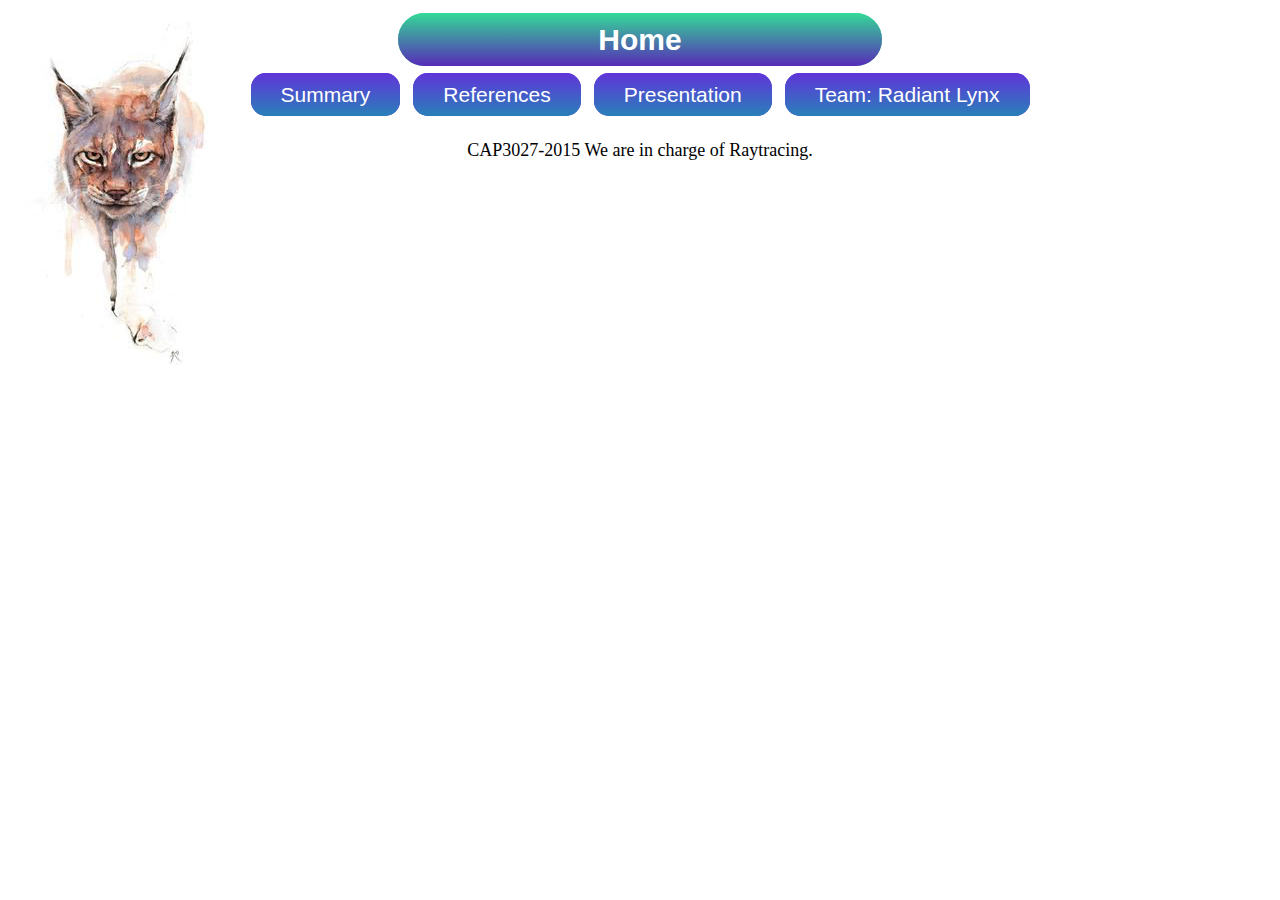
==== index.html @ 408fb017 "1st commit" ====
<!DOCTYPE HTML>

<html>
	<head>
		<meta charset="UTF-8"/>
		<title>Main page</title>
		<link rel="stylesheet" href="styles.css"/>
	</head>

	<body>
		<div id="lynx">
			<img src="lynx.png">
		</div>
		<div class="center-text">
			<h1 class="center-text">
				<a href="index.html" class="homeButton">Home</a>
			</h1>

			<div>
				<table class="link-tab">
					<tr>
						<td><a href="summary.html" class="barButton">Summary</a></td>
						<td class="pad-cell-left"><a href="references.html" class="barButton">References</a></td>
						<td class="pad-cell-left"><a href="presentation.html" class="barButton">Presentation</a></td>
						<td class="pad-cell-left"><a href="aboutus.html" class="barButton">Team: Radiant Lynx</a></td>
					</tr>
				</table>
			</div>
			
			<p class="shift-text-down">
				CAP3027-2015 We are in charge of Raytracing.
			</p>
		</div>
	</body>
</html>
---- styles.css ----
#lynx
{
	position: absolute;
	left: 0;
}
.center-text
{
	text-align: center;
}

.circle-clip-100px
{
	-webkit-clip-path: circle(100px at center);
	vertical-align: text-bottom;
}

p.large-text
{
  font-size: 40px;
}

p.shift-text-right
{
	font-size: 20px;
	margin-left: 50px;
}

p.shift-text-down
{
	font-size: 18px;
	margin-top: 30px;
}

table.link-tab
{
	margin-left: auto;
	margin-right: auto;
	font-size: 18px;
}

table td.pad-cell-left
{
	padding-left: 10px;
}

.homeButton {
  background: #34d997;
  background-image: -webkit-linear-gradient(top, #34d997, #572bb8);
  background-image: -moz-linear-gradient(top, #34d997, #572bb8);
  background-image: -ms-linear-gradient(top, #34d997, #572bb8);
  background-image: -o-linear-gradient(top, #34d997, #572bb8);
  background-image: linear-gradient(to bottom, #34d997, #572bb8);
  -webkit-border-radius: 30;
  -moz-border-radius: 30;
  border-radius: 30px;
  font-family: Arial;
  color: #ffffff;
  font-size: 30px;
  padding: 10px 200px 10px 200px;
  text-decoration: none;
}

.homeButton:hover {
  background: #6f3cfa;
  background-image: -webkit-linear-gradient(top, #6f3cfa, #34d997);
  background-image: -moz-linear-gradient(top, #6f3cfa, #34d997);
  background-image: -ms-linear-gradient(top, #6f3cfa, #34d997);
  background-image: -o-linear-gradient(top, #6f3cfa, #34d997);
  background-image: linear-gradient(to bottom, #6f3cfa, #34d997);
  text-decoration: none;
}

.barButton {
  background: #6034d9;
  background-image: -webkit-linear-gradient(top, #6034d9, #2980b9);
  background-image: -moz-linear-gradient(top, #6034d9, #2980b9);
  background-image: -ms-linear-gradient(top, #6034d9, #2980b9);
  background-image: -o-linear-gradient(top, #6034d9, #2980b9);
  background-image: linear-gradient(to bottom, #6034d9, #2980b9);
  -webkit-border-radius: 5;
  -moz-border-radius: 5;
  border-radius: 15px;
  font-family: Arial;
  color: #ffffff;
  font-size: 21px;
  padding: 10px 30px 10px 30px;
  text-decoration: none;
}

.barButton:hover {
  background: #3c7bfa;
  background-image: -webkit-linear-gradient(top, #3c7bfa, #5a34d9);
  background-image: -moz-linear-gradient(top, #3c7bfa, #5a34d9);
  background-image: -ms-linear-gradient(top, #3c7bfa, #5a34d9);
  background-image: -o-linear-gradient(top, #3c7bfa, #5a34d9);
  background-image: linear-gradient(to bottom, #3c7bfa, #5a34d9);
  text-decoration: none;
}

/* Presentation: October 19., 2015
Copy from this to the End comment (37 lines down) for a new presentation section
Also change .presentationspoilerbutton[value="Presentation: October 19, 2015"] to match the correct date
*/
<style type="text/css">
/* animated spoiler CSS by Bloggersentral.com */
.presentationspoilerbutton {display:block;mar3in:5px 0;}
.spoiler {overflow:hidden;background: #f5f5f5;}
.spoiler > div {-webkit-transition: all 0.3s ease;-moz-transition: margin 0.3s ease;-o-transition: all 0.3s ease;transition: margin 0.3s ease;}
.presentationspoilerbutton[value="Presentation: October 19, 2015"] + .spoiler > div {margin-top:-100%;}
.presentationspoilerbutton[value="Hide Presentation"] + .spoiler {padding:5px;} 
.presentationspoilerbutton {
  background: #345dd9;
  background-image: -webkit-linear-gradient(top, #345dd9, #2cb3b8);
  background-image: -moz-linear-gradient(top, #345dd9, #2cb3b8);
  background-image: -ms-linear-gradient(top, #345dd9, #2cb3b8);
  background-image: -o-linear-gradient(top, #345dd9, #2cb3b8);
  background-image: linear-gradient(to bottom, #345dd9, #2cb3b8);
  -webkit-border-radius: 7;
  -moz-border-radius: 7;
  border-radius: 7px;
  font-family: Arial;
  color: #ffffff;
  font-size: 14px;
  padding: 10px 10px 10px 10px;
  text-decoration: none;
}

.presentationspoilerbutton:hover {
  background: #3caefa;
  background-image: -webkit-linear-gradient(top, #3caefa, #3484d9);
  background-image: -moz-linear-gradient(top, #3caefa, #3484d9);
  background-image: -ms-linear-gradient(top, #3caefa, #3484d9);
  background-image: -o-linear-gradient(top, #3caefa, #3484d9);
  background-image: linear-gradient(to bottom, #3caefa, #3484d9);
  text-decoration: none;
}
</style>
/*End*/

<style type="text/css">
/* animated spoiler CSS by Bloggersentral.com */
.scriptspoilerbutton {display:block;margin:5px 0;}
.spoiler {overflow:hidden;background: #f5f5f5;}
.spoiler > div {-webkit-transition: all 0.3s ease;-moz-transition: margin 0.3s ease;-o-transition: all 0.3s ease;transition: margin 0.3s ease;}
.scriptspoilerbutton[value="Script"] + .spoiler > div {margin-top:-100%;}
.scriptspoilerbutton[value="Hide Script"] + .spoiler {padding:5px;} 

.scriptspoilerbutton {
  background: #34a5d9;
  background-image: -webkit-linear-gradient(top, #34a5d9, #2cb86d);
  background-image: -moz-linear-gradient(top, #34a5d9, #2cb86d);
  background-image: -ms-linear-gradient(top, #34a5d9, #2cb86d);
  background-image: -o-linear-gradient(top, #34a5d9, #2cb86d);
  background-image: linear-gradient(to bottom, #34a5d9, #2cb86d);
  -webkit-border-radius: 7;
  -moz-border-radius: 7;
  border-radius: 7px;
  font-family: Arial;
  color: #ffffff;
  font-size: 14px;
  padding: 10px 10px 10px 10px;
  text-decoration: none;
}

.scriptspoilerbutton:hover {
  background: #36eb7f;
  background-image: -webkit-linear-gradient(top, #36eb7f, #34b8d9);
  background-image: -moz-linear-gradient(top, #36eb7f, #34b8d9);
  background-image: -ms-linear-gradient(top, #36eb7f, #34b8d9);
  background-image: -o-linear-gradient(top, #36eb7f, #34b8d9);
  background-image: linear-gradient(to bottom, #36eb7f, #34b8d9);
  text-decoration: none;
}
</style>

<style type="text/css">
/* animated spoiler CSS by Bloggersentral.com */
.visualspoilerbutton {display:block;margin:5px 0;}
.spoiler {overflow:hidden;background: #f5f5f5;}
.spoiler > div {-webkit-transition: all 0.3s ease;-moz-transition: margin 0.3s ease;-o-transition: all 0.3s ease;transition: margin 0.3s ease;}
.visualspoilerbutton[value="Visuals"] + .spoiler > div {margin-top:-100%;}
.visualspoilerbutton[value="Hide Visuals"] + .spoiler {padding:5px;} 

.visualspoilerbutton {
  background: #34a5d9;
  background-image: -webkit-linear-gradient(top, #34a5d9, #2cb86d);
  background-image: -moz-linear-gradient(top, #34a5d9, #2cb86d);
  background-image: -ms-linear-gradient(top, #34a5d9, #2cb86d);
  background-image: -o-linear-gradient(top, #34a5d9, #2cb86d);
  background-image: linear-gradient(to bottom, #34a5d9, #2cb86d);
  -webkit-border-radius: 7;
  -moz-border-radius: 7;
  border-radius: 7px;
  font-family: Arial;
  color: #ffffff;
  font-size: 14px;
  padding: 10px 10px 10px 10px;
  text-decoration: none;
}

.visualspoilerbutton:hover {
  background: #36eb7f;
  background-image: -webkit-linear-gradient(top, #36eb7f, #34b8d9);
  background-image: -moz-linear-gradient(top, #36eb7f, #34b8d9);
  background-image: -ms-linear-gradient(top, #36eb7f, #34b8d9);
  background-image: -o-linear-gradient(top, #36eb7f, #34b8d9);
  background-image: linear-gradient(to bottom, #36eb7f, #34b8d9);
  text-decoration: none;
}
</style>
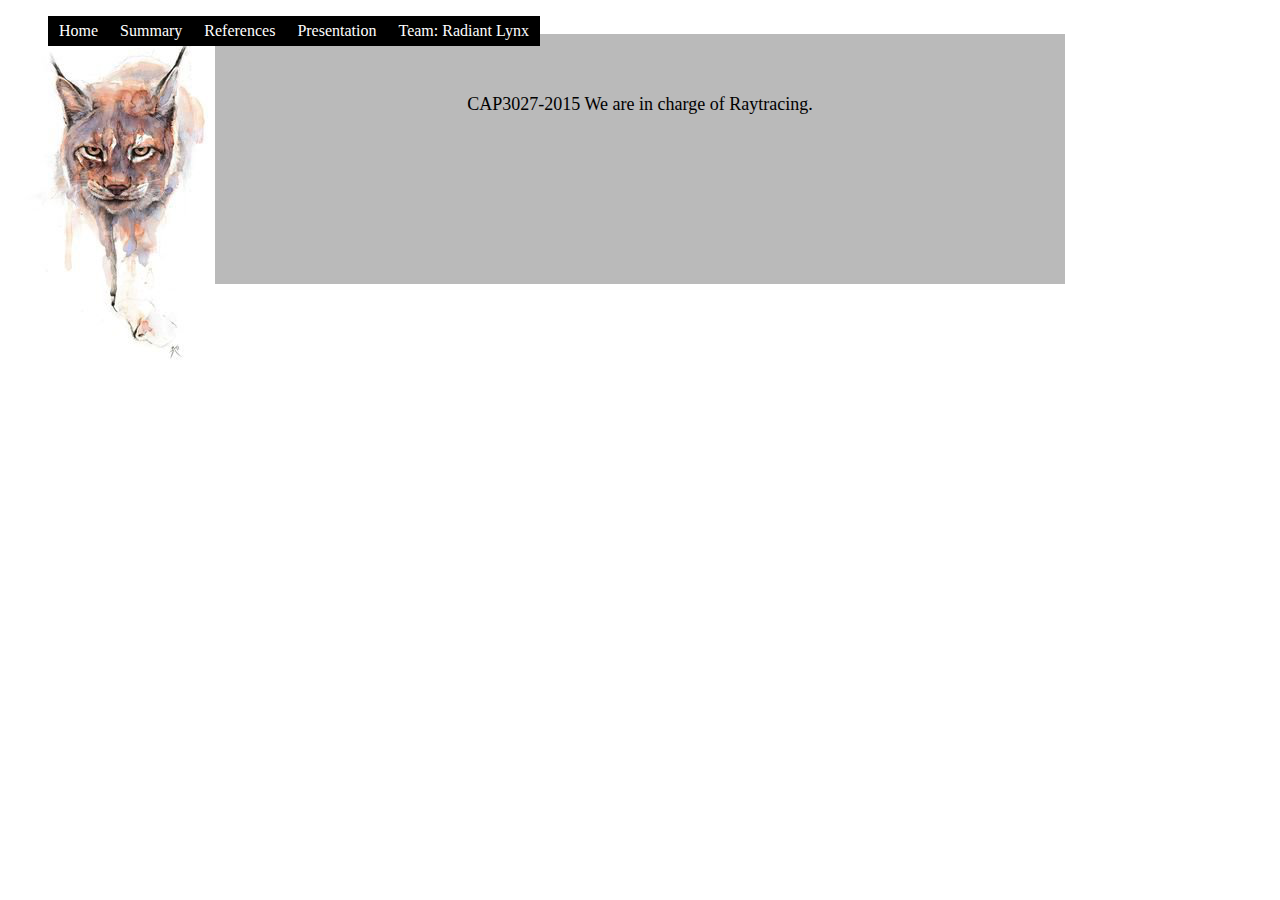
==== commit a33e7bd6: "Working on new look" ====
--- a/index.html
+++ b/index.html
@@ -6,30 +6,31 @@
 		<title>Main page</title>
 		<link rel="stylesheet" href="styles.css"/>
 	</head>
-
 	<body>
 		<div id="lynx">
 			<img src="lynx.png">
 		</div>
-		<div class="center-text">
-			<h1 class="center-text">
-				<a href="index.html" class="homeButton">Home</a>
-			</h1>
-
 			<div>
-				<table class="link-tab">
-					<tr>
-						<td><a href="summary.html" class="barButton">Summary</a></td>
-						<td class="pad-cell-left"><a href="references.html" class="barButton">References</a></td>
-						<td class="pad-cell-left"><a href="presentation.html" class="barButton">Presentation</a></td>
-						<td class="pad-cell-left"><a href="aboutus.html" class="barButton">Team: Radiant Lynx</a></td>
-					</tr>
-				</table>
+				<ul id="drop-nav">
+				  <li><a href="index.html">Home</a></li>
+				  <li><a href="summary.html">Summary</a></li>
+				  <li><a href="references.html">References</a></li>
+				  <li><a href="presentation.html">Presentation</a>
+				    <ul>
+				      <li><a href="#">Presentation 1</a></li>
+				      <li><a href="#">Presentation 2</a></li>
+				      <li><a href="#">Presentation 3</a></li>
+				      <li><a href="#">Presentation 4</a></li>
+				    </ul>
+				  </li>
+				  <li><a href="aboutus.html">Team: Radiant Lynx</a></li>
+				</ul>
 			</div>
-			
-			<p class="shift-text-down">
+			<br/>
+			<div id ="section">
+			<p class="shift-text-down center-text">
 				CAP3027-2015 We are in charge of Raytracing.
 			</p>
-		</div>
+			</div>
 	</body>
 </html>
--- a/styles.css
+++ b/styles.css
@@ -41,6 +41,72 @@
 table td.pad-cell-left
 {
 	padding-left: 10px;
+}
+body {
+
+    background: url('background.png') no-repeat fixed;
+    -webkit-background-size: cover;
+    -moz-background-size: cover;
+    -o-background-size: cover;
+    background-size: cover;
+}
+
+#section {
+    line-height:30px;
+    background-color:#bababa;
+    height:200px;
+    width:800px;
+    text-align: justify;
+    padding:25px;
+    margin-right:auto;
+    margin-left:auto; 
+}
+#sectionSummary {
+    line-height:30px;
+    background-color:#bababa;
+    height:220px;
+    width:800px;
+    text-align: justify;
+    padding:25px;
+    margin-right:auto;
+    margin-left:auto; 
+}
+
+#sectionReferences {
+    line-height:30px;
+    background-color:#bababa;
+    height:600px;
+    width:800px;
+    text-align: justify;
+    padding:25px;
+    margin-right:auto;
+    margin-left:auto; 
+}
+
+#sectionTeam {
+    line-height:30px;
+    background-color:#bababa;
+    height:1400px;
+    width:800px;
+    text-align: justify;
+    padding:25px;
+    margin-right:auto;
+    margin-left:auto; 
+}
+
+#sectionPresentation {
+    line-height:30px;
+    background-color:#bababa;
+    height:500px;
+    width:800px;
+    text-align: center;
+    padding:25px;
+    margin-right:auto;
+    margin-left:auto; 
+}
+#menu{
+    margin-right:auto;
+    margin-left:auto; 
 }
 
 .homeButton {
@@ -97,7 +163,7 @@
   text-decoration: none;
 }
 
-/* Presentation: October 19., 2015
+/* Presentation: October 19, 2015
 Copy from this to the End comment (37 lines down) for a new presentation section
 Also change .presentationspoilerbutton[value="Presentation: October 19, 2015"] to match the correct date
 */
@@ -136,6 +202,84 @@
 }
 </style>
 /*End*/
+/* Presentation: October 25, 2015
+Copy from this to the End comment (37 lines down) for a new presentation section
+Also change .presentationspoilerbutton[value="Presentation: October 25, 2015"] to match the correct date
+*/
+<style type="text/css">
+/* animated spoiler CSS by Bloggersentral.com */
+.presentationspoilerbutton {display:block;mar3in:5px 0;}
+.spoiler {overflow:hidden;background: #f5f5f5;}
+.spoiler > div {-webkit-transition: all 0.3s ease;-moz-transition: margin 0.3s ease;-o-transition: all 0.3s ease;transition: margin 0.3s ease;}
+.presentationspoilerbutton[value="Presentation: October 25, 2015"] + .spoiler > div {margin-top:-100%;}
+.presentationspoilerbutton[value="Hide Presentation"] + .spoiler {padding:5px;} 
+.presentationspoilerbutton {
+  background: #345dd9;
+  background-image: -webkit-linear-gradient(top, #345dd9, #2cb3b8);
+  background-image: -moz-linear-gradient(top, #345dd9, #2cb3b8);
+  background-image: -ms-linear-gradient(top, #345dd9, #2cb3b8);
+  background-image: -o-linear-gradient(top, #345dd9, #2cb3b8);
+  background-image: linear-gradient(to bottom, #345dd9, #2cb3b8);
+  -webkit-border-radius: 7;
+  -moz-border-radius: 7;
+  border-radius: 7px;
+  font-family: Arial;
+  color: #ffffff;
+  font-size: 14px;
+  padding: 10px 10px 10px 10px;
+  text-decoration: none;
+}
+
+.presentationspoilerbutton:hover {
+  background: #3caefa;
+  background-image: -webkit-linear-gradient(top, #3caefa, #3484d9);
+  background-image: -moz-linear-gradient(top, #3caefa, #3484d9);
+  background-image: -ms-linear-gradient(top, #3caefa, #3484d9);
+  background-image: -o-linear-gradient(top, #3caefa, #3484d9);
+  background-image: linear-gradient(to bottom, #3caefa, #3484d9);
+  text-decoration: none;
+}
+</style>
+/*End*/
+/* Presentation: October 19, 2015
+Copy from this to the End comment (37 lines down) for a new presentation section
+Also change .presentationspoilerbutton[value="Presentation: October 19, 2015"] to match the correct date
+*/
+<style type="text/css">
+/* animated spoiler CSS by Bloggersentral.com */
+.presentationspoilerbutton {display:block;mar3in:5px 0;}
+.spoiler {overflow:hidden;background: #f5f5f5;}
+.spoiler > div {-webkit-transition: all 0.3s ease;-moz-transition: margin 0.3s ease;-o-transition: all 0.3s ease;transition: margin 0.3s ease;}
+.presentationspoilerbutton[value="Presentation: November 02, 2015"] + .spoiler > div {margin-top:-100%;}
+.presentationspoilerbutton[value="Hide Presentation"] + .spoiler {padding:5px;} 
+.presentationspoilerbutton {
+  background: #345dd9;
+  background-image: -webkit-linear-gradient(top, #345dd9, #2cb3b8);
+  background-image: -moz-linear-gradient(top, #345dd9, #2cb3b8);
+  background-image: -ms-linear-gradient(top, #345dd9, #2cb3b8);
+  background-image: -o-linear-gradient(top, #345dd9, #2cb3b8);
+  background-image: linear-gradient(to bottom, #345dd9, #2cb3b8);
+  -webkit-border-radius: 7;
+  -moz-border-radius: 7;
+  border-radius: 7px;
+  font-family: Arial;
+  color: #ffffff;
+  font-size: 14px;
+  padding: 10px 10px 10px 10px;
+  text-decoration: none;
+}
+
+.presentationspoilerbutton:hover {
+  background: #3caefa;
+  background-image: -webkit-linear-gradient(top, #3caefa, #3484d9);
+  background-image: -moz-linear-gradient(top, #3caefa, #3484d9);
+  background-image: -ms-linear-gradient(top, #3caefa, #3484d9);
+  background-image: -o-linear-gradient(top, #3caefa, #3484d9);
+  background-image: linear-gradient(to bottom, #3caefa, #3484d9);
+  text-decoration: none;
+}
+</style>
+/*End*/
 
 <style type="text/css">
 /* animated spoiler CSS by Bloggersentral.com */
@@ -208,3 +352,18 @@
   text-decoration: none;
 }
 </style>
+
+<style type="text/css">
+  ul {list-style: none;padding: 10px;margin: 0px; width: 800px;}
+  ul li {display: block;position: relative;float: left;border:1px solid #000;}
+  li ul {display: none;}
+  ul li a {display: block;background: #000;padding: 5px 10px 5px 10px;text-decoration: none;
+           white-space: nowrap;color: #fff;}
+  ul li a:hover {background: #f00;}
+  li:hover ul {display: block; position: absolute;}
+  li:hover li {float: none;}
+  li:hover a {background: #f00;}
+  li:hover li a:hover {background: #000;}
+  #drop-nav li ul li {border-top: 1000px; }
+
+</style>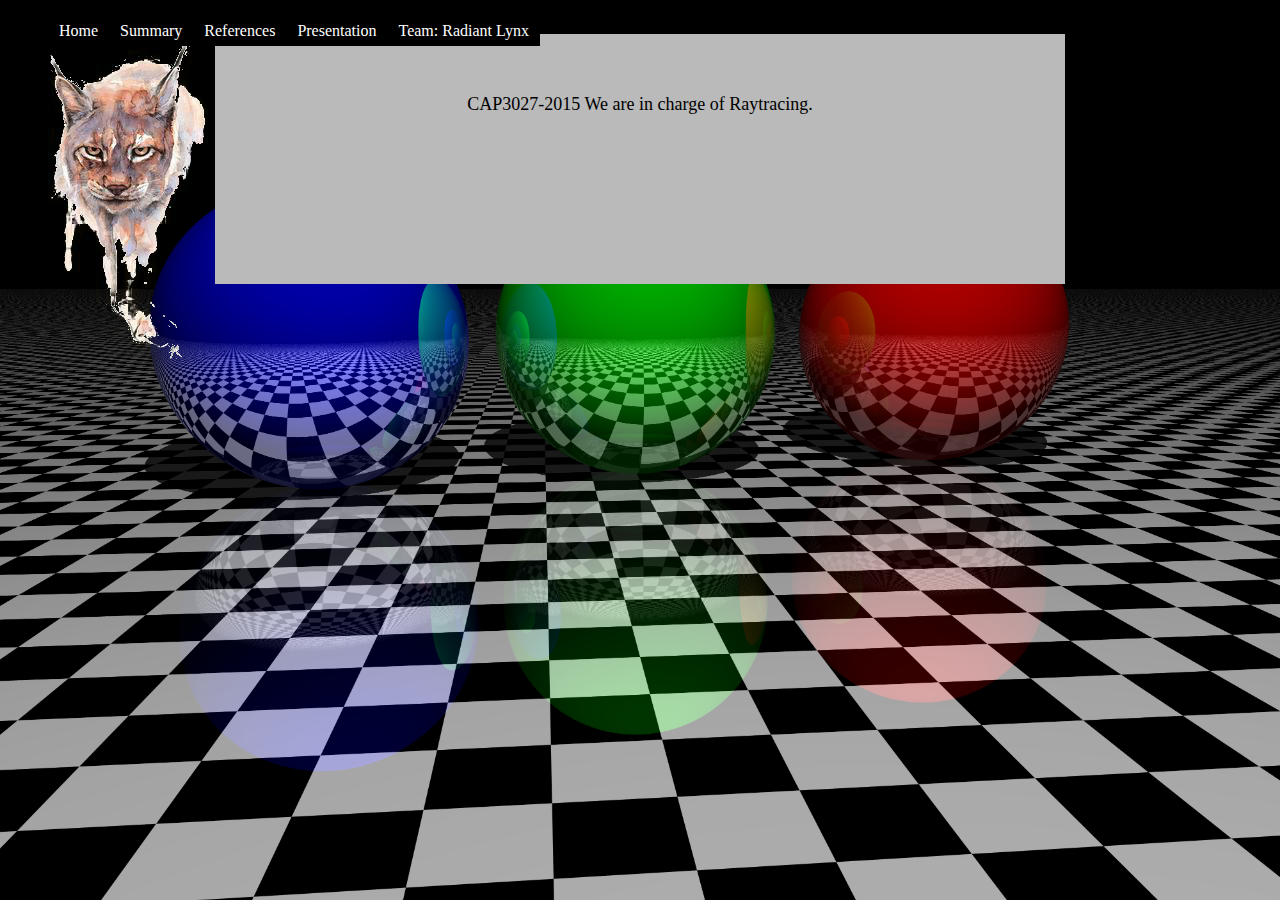
==== commit 2f196267: "" ====
--- a/index.html
+++ b/index.html
@@ -16,12 +16,12 @@
 				  <li><a href="summary.html">Summary</a></li>
 				  <li><a href="references.html">References</a></li>
 				  <li><a href="presentation.html">Presentation</a>
-				    <ul>
+<!-- 				    <ul>
 				      <li><a href="#">Presentation 1</a></li>
 				      <li><a href="#">Presentation 2</a></li>
 				      <li><a href="#">Presentation 3</a></li>
 				      <li><a href="#">Presentation 4</a></li>
-				    </ul>
+				    </ul> -->
 				  </li>
 				  <li><a href="aboutus.html">Team: Radiant Lynx</a></li>
 				</ul>
--- a/styles.css
+++ b/styles.css
@@ -280,6 +280,45 @@
 }
 </style>
 /*End*/
+/* Presentation: October 19, 2015
+Copy from this to the End comment (37 lines down) for a new presentation section
+Also change .presentationspoilerbutton[value="Presentation: November 16, 2015"] to match the correct date
+*/
+<style type="text/css">
+/* animated spoiler CSS by Bloggersentral.com */
+.presentationspoilerbutton {display:block;mar3in:5px 0;}
+.spoiler {overflow:hidden;background: #f5f5f5;}
+.spoiler > div {-webkit-transition: all 0.3s ease;-moz-transition: margin 0.3s ease;-o-transition: all 0.3s ease;transition: margin 0.3s ease;}
+.presentationspoilerbutton[value="Presentation: November 16, 2015"] + .spoiler > div {margin-top:-100%;}
+.presentationspoilerbutton[value="Hide Presentation"] + .spoiler {padding:5px;} 
+.presentationspoilerbutton {
+  background: #345dd9;
+  background-image: -webkit-linear-gradient(top, #345dd9, #2cb3b8);
+  background-image: -moz-linear-gradient(top, #345dd9, #2cb3b8);
+  background-image: -ms-linear-gradient(top, #345dd9, #2cb3b8);
+  background-image: -o-linear-gradient(top, #345dd9, #2cb3b8);
+  background-image: linear-gradient(to bottom, #345dd9, #2cb3b8);
+  -webkit-border-radius: 7;
+  -moz-border-radius: 7;
+  border-radius: 7px;
+  font-family: Arial;
+  color: #ffffff;
+  font-size: 14px;
+  padding: 10px 10px 10px 10px;
+  text-decoration: none;
+}
+
+.presentationspoilerbutton:hover {
+  background: #3caefa;
+  background-image: -webkit-linear-gradient(top, #3caefa, #3484d9);
+  background-image: -moz-linear-gradient(top, #3caefa, #3484d9);
+  background-image: -ms-linear-gradient(top, #3caefa, #3484d9);
+  background-image: -o-linear-gradient(top, #3caefa, #3484d9);
+  background-image: linear-gradient(to bottom, #3caefa, #3484d9);
+  text-decoration: none;
+}
+</style>
+/*End*/
 
 <style type="text/css">
 /* animated spoiler CSS by Bloggersentral.com */
@@ -354,7 +393,7 @@
 </style>
 
 <style type="text/css">
-  ul {list-style: none;padding: 10px;margin: 0px; width: 800px;}
+  ul {list-style: none;padding: 10px;margin: auto; width: 800px;}
   ul li {display: block;position: relative;float: left;border:1px solid #000;}
   li ul {display: none;}
   ul li a {display: block;background: #000;padding: 5px 10px 5px 10px;text-decoration: none;
